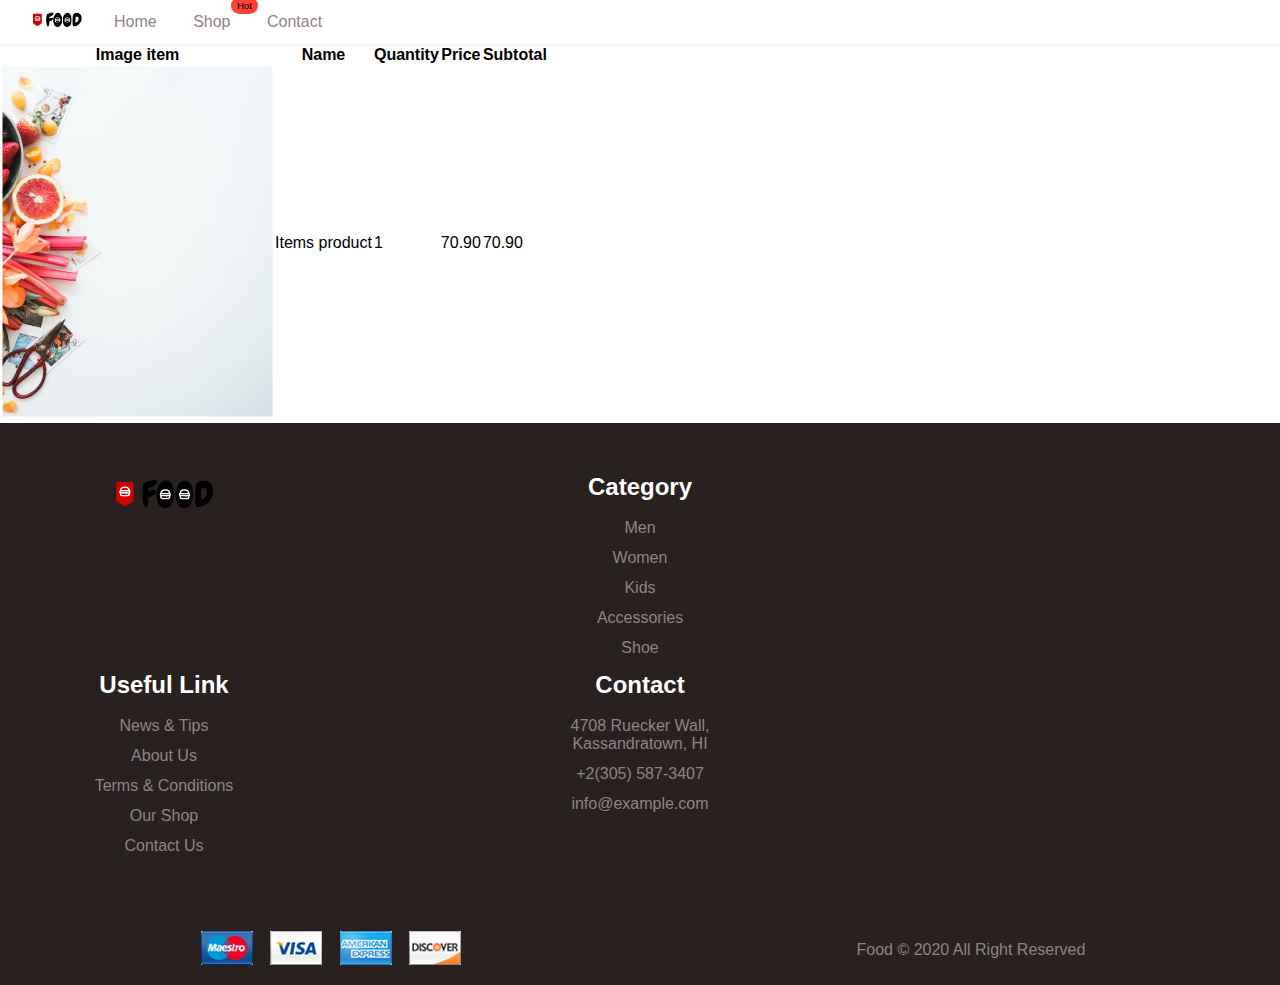
==== cart.html @ a3b9fa39 "first commit" ====
<!DOCTYPE html>
<html lang="en">

<head>
    <meta charset="UTF-8">
    <meta http-equiv="X-UA-Compatible" content="IE=edge">
    <meta name="viewport" content="width=device-width, initial-scale=1.0">

    <!-- favicon -->
    <link rel="shortcut icon" href="assets/favicon.png" type="image/x-icon">

    <!-- styles -->
    <link rel="stylesheet" href="styles/styles.css" />
    <link rel="stylesheet" href="styles/cart.css" />

    <!-- Fonts -->
    <link rel="preconnect" href="https://fonts.googleapis.com">
    <link rel="preconnect" href="https://fonts.gstatic.com" crossorigin>
    <link href="https://fonts.googleapis.com/css2?family=Josefin+Sans:wght@100;200;300;400;500;600;700&display=swap"
        rel="stylesheet">

    <!-- Icons -->
    <link rel="stylesheet" href="https://cdnjs.cloudflare.com/ajax/libs/font-awesome/6.2.0/css/all.min.css"
        integrity="sha512-xh6O/CkQoPOWDdYTDqeRdPCVd1SpvCA9XXcUnZS2FmJNp1coAFzvtCN9BmamE+4aHK8yyUHUSCcJHgXloTyT2A=="
        crossorigin="anonymous" referrerpolicy="no-referrer" />
    <title>Products</title>
</head>

<body>
    <!-- main header -->
    <header class="main-header">
        <div class="logo-box">
            <a href="index.html"><img src="assets/logo.png" alt="" /></a>
        </div>
        <nav class="main-menu">
            <a href="index.html">Home</a>
            <a class="span-tag" href="products.html">Shop<span>Hot</span></a>
            <a href="contact.html">Contact</a></li>
        </nav>
        <div class="main-icons">
            <i class="fa-solid fa-magnifying-glass"></i>
            <i class="fa-regular fa-heart"></i>
            <i class="fa-regular fa-user"></i>
            <div class="shopping-icon">
                <a href="cart.html"><i class="fa-solid fa-cart-shopping"></i> <span class="cart-content">1</span></a>
            </div>
        </div>
    </header>
    <!-- main-header end -->

    <!-- main -->
    <main>

        <table>
            <thead>
                <tr>
                    <th>Image item</th>
                    <th>Name</th>
                    <th>Quantity</th>
                    <th>Price</th>
                    <th>Subtotal</th>
                </tr>
            </thead>
            <tbody>
                <tr>
                    <td data-column="Image item"><img src="assets/shop-1.png" alt=""></td>
                    <td data-column="Name">Items product</td>
                    <td data-column="Quantity">1</td>
                    <td data-column="Price">70.90</td>
                    <td data-column="Subtotal">70.90</td>
                </tr>
            </tbody>
        </table>

    </main>

    <!-- main end -->

    <!-- main-footer -->
    <footer class="main-footer">
        <figure class="footer-logo">
            <a href="index.html"><img src="assets/logo.png" alt="" /></a>
        </figure>

        <div class="footer-widget">
            <div class="widget-title">
                <h3>Category</h3>
            </div>
            <div class="widget-content">
                <ul class="links-list">
                    <li><a href="#">Men</a></li>
                    <li><a href="#">Women</a></li>
                    <li><a href="#">Kids</a></li>
                    <li><a href="#">Accessories</a></li>
                    <li><a href="#">Shoe</a></li>
                </ul>
            </div>
        </div>

        <div class="footer-widget">
            <div class="widget-title">
                <h3>Useful Link</h3>
            </div>
            <div class="widget-content">
                <ul class="links-list">
                    <li><a href="#">News & Tips</a></li>
                    <li><a href="#">About Us</a></li>
                    <li><a href="#">Terms & Conditions</a></li>
                    <li><a href="#">Our Shop</a></li>
                    <li><a href="#">Contact Us</a></li>
                </ul>
            </div>
        </div>

        <div class="footer-widget">
            <div class="widget-title">
                <h3>Contact</h3>
            </div>
            <div class="widget-content">
                <ul class="links-list">
                    <li>4708 Ruecker Wall, <br />Kassandratown, HI</li>
                    <li><a href="tel:23055873407">+2(305) 587-3407</a></li>
                    <li><a href="mailto:info@example.com">info@example.com</a></li>
                </ul>
            </div>

            <ul class="footer-social">
                <li>
                    <a href="#"><i class="fab fa-facebook-f"></i></a>
                </li>
                <li>
                    <a href="#"><i class="fab fa-twitter"></i></a>
                </li>
                <li>
                    <a href="#"><i class="fab fa-vimeo-v"></i></a>
                </li>
                <li>
                    <a href="#"><i class="fab fa-google-plus-g"></i></a>
                </li>
            </ul>
        </div>
    </footer>
    <div class="end-footer">
        <div class="card-img">
            <img src="assets/asset 29.png" alt="card-maestro">
            <img src="assets/asset 30.png" alt="card-visa">
            <img src="assets/asset 31.png" alt="card-american">
            <img src="assets/asset 32.png" alt="card-disocverd">
        </div>

        <span>Food © 2020 All Right Reserved</span>
    </div>
    <!-- main-footer end -->
</body>

</html>
---- styles/styles.css ----
* {
    margin: 0;
    padding: 0;
    box-sizing: border-box;
}

:root {
    --lightGrey: #EDF0F5;
    --grey: #908484;
    --red: #FF4135;
    --black: #222222;
}

body {
    font-family: 'Poppins', sans-serif;
    width: 100%;
    min-height: 100vh;
}

a {
    text-decoration: none;
}



/* menu lateral*/

.btn-menu label {
    float: left;
    cursor: pointer;
    font-size: 25px;
    
    
}

#btn-menu{
    display: none;
}

.container-menu {
    position:fixed;
    width: 100%;
    height: 100%;
    top: 0;
    left: 0;
    transition: all 500ms ease;
    opacity: 0;
    visibility: hidden;
    z-index: 3;
}

#btn-menu:checked~.container-menu  {
    opacity: 1;
    visibility: visible;

}

.cont-menu{

    width: 100%;
    max-width: 250px;
    background: #ffffff;
    height: 100vh;
    position:fixed;
    transition: all 500ms ease;
    transform: translateX(-100%);
}

#btn-menu:checked~.container-menu .cont-menu {
    opacity: 1;
    visibility: visible;
    transform: translateX(0%);

}



.cont-menu nav{
    transform: translateY(15%);
    padding-top: 10rem;
}

.cont-menu nav a{
    display: block;
    padding: 20px;
    color: #000000;
    border-left: 5px solid transparent;
    transition: all 500ms ease;
    
}

.cont-menu nav hr{
    position: relative;
    top: -13rem;
}

.log-menu img{
    width: 80px;
    padding-left: 30px;
    padding-top: 10px;
}

.cont-menu nav a:hover {
    border-left: 5px solid #c7c7c7;
    background: #c4c4c4;
}

.cont-menu label{
    position: absolute;
    right: 30px;
    top: 25px;
    color: rgb(0, 0, 0);
    cursor: pointer;
    font-size: 18px;
}





/* Navbar */

.main-header {
    width: 100%;
    background: #fff;
    padding: 0.5rem 2rem;
    display: flex;
   
    align-items: center;
    box-shadow: 0 0 5px rgba(0, 0, 0, 0.1);
}



.main-header img {
    width: 50px;
    overflow: hidden;
    margin-right: 1rem;
    
}

nav a {
    padding: 1rem;
    text-decoration: none;
    color: var(--grey);
    font-size: 1rem;
    font-weight: 500;
}

.main-icons {
    display: flex;
    align-items: center;
    gap: 1rem;
    font-size: 1.2rem;
}

.main-icons i:hover,
nav a:hover {
    color: #781D1D;
}

.shopping-icon {
    position: relative;
    width: 2rem;
    left: 70rem;
}

.shopping-icon a {
    color: var(--black);
   
}

.cart-content {
    position: absolute;
    top: -10px;
    right: -5px;
    display: flex;
    justify-content: center;
    align-items: center;
    font-size: .6rem;
    width: 1rem;
    height: 1rem;
    background-color: var(--black);
    color: white;
    border-radius: 100%;
    box-shadow: #222222 0 0 5px;
}

.span-tag {
    position: relative;
    padding-right: 1rem;
}

.main-menu span {
    position: absolute;
    background-color: var(--red);
    font-size: .6rem;
    padding: .2rem .4rem;
    color: rgb(0, 0, 0);
    border-radius: 100px;
    top: 0px;
}

/* Main */
/* banner */
.main {
    width: 100%;
    position: relative;
}

.banner-one {
    background-color: #E5DDDD;
    height: 90vh;
}


.slide-item {
    height: 100%;
    display: grid;
    align-content: center;
    grid-template-columns: 3fr 1.5fr;
    font-family: 'Josefin Sans', sans-serif;
}

.content-box-main {
    padding: 3rem;
    padding-left: 4rem;
    display: flex;
    flex-direction: column;
    justify-content: center;
    align-items: flex-start;
    z-index: 1;
    
}

.content-box-main h1 {
    font-size: 4rem;
    font-weight: 410;
    margin-bottom: 0rem;
    
}



.content-box-main span {
    color: #781D1D;
}

.content-box-main p {
    font-size: 1.3rem;
    margin-bottom: 2rem;
    font-family: 'Poppins', sans-serif;
    color: #000000;
    
}




.image-box img {
    position: absolute;
    right: 0rem;
    width: 40%;
    grid-area: 1/5;
    top: 20%;
}

/* Top */
.topcategory-section {
    display: flex;
    justify-content: center;
    text-align: center;
    padding: 9rem;
}


.sec-title {
    display: flex;
    flex-direction: column;
    gap: 2rem;
    padding-bottom: 2rem;
}

.sec-title span {
    color: #781D1D;
}

.sec-title h2 {
    font-size: 3rem;
    font-weight: 500;
    font-family: 'josefin sans', sans-serif;
}

.category-block {
    display: grid;
    grid-template-columns: repeat(4, 1fr);
    gap: 2rem;
}

.category-one img {
    width: 90%;
}

.category-one img:hover {
    color: var(--red);
}

.category-one {
    display: flex;
    flex-direction: column;
    align-items: center;
    justify-content: center;
}

.category-one h5 {
    font-size: 1.1rem;
    font-family: 'josefin sans', sans-serif;
    font-weight: 500;
    margin-bottom: 3rem;
    margin-top: 1rem;
    max-width: 120px;
    color: var(--black);
}

.category-one h5:hover {
    color: #FFA800;
}


/* Service */



.service-section {
    display: flex;
    justify-content: center;
    align-items: center;
    text-align: center;
    padding: 2rem;
    gap: 2rem;
}

.inner-box {
    display: flex;
    align-items: flex-start;
    text-align: start;
    gap: 1rem;
}

.icon-box {
    font-size: 3rem;
    opacity: .8;
}

.text-box h3 {
    font-size: 1.4rem;
    font-family: 'josefin sans', sans-serif;
    color: var(--black);
    margin-bottom: 1rem;
}

/* Footer */

.main-footer {
    display: grid;
    grid-template-columns: 15% 70% ;
    justify-items: center;
    width: 100%;
    background: #292020;
    padding: 3rem 5rem;
    text-align: center;
   
}

.footer-logo img {
    position: relative;
    width: 100px;
    
}

.main-footer .footer-widget .widget-title h3 {
    font-size: 24px;
    line-height: 32px;
    color: white;
    font-weight: 600;
    padding-bottom: 1rem;
}

.main-footer .widget-content .links-list li {
    margin-bottom: 12px;
}

.main-footer .widget-content .links-list li a,
.main-footer .widget-content .links-list li {
    color: var(--grey);
    list-style: none;
    text-decoration: none;
    transition: 500ms ease;
}

.main-footer .widget-content .links-list li a:hover {
    color: var(--red);
}

.footer-social {
    display: inline-flex;
    width: 100%;
    padding: 1rem 0 0;
    align-items: center;
    justify-content: space-around;
    list-style: none;
}

.footer-social a {
    color: var(--grey);
    transition: 500ms ease;
}

.footer-social a:hover {
    color: var(--red);
}

.end-footer {
    display: flex;
    justify-content: space-around;
    align-items: center;
    background-color: #292020;
    padding: 1rem 0;
}

.card-img img {
    padding: 0 .4rem;
   position: relative;
   
}

.end-footer span {
    font-size: 1rem;
    color: var(--grey);
}

@media screen and (max-width: 1200px) {

    .main-icons {
        display: none;
    }
}

@media screen and (max-width: 900px) {
    .category-block {
        grid-template-columns: 1fr 1fr;
        grid-template-rows: auto;
    }

    .service-section {
        flex-wrap: wrap;
        gap: 4rem;
    }

    .main-footer {
        grid-template-columns: repeat(2, 1fr);
        grid-template-rows: auto;
        gap: 2rem;
        padding: 3rem;
    }

    .content-box-main {
        padding-left: 5rem;
    }

    .content-box-main h1 {
        font-size: 3rem;
    }

    .content-box-main h3 {
        font-size: 1.5rem;
        margin-bottom: 2rem;
    }

    .content-box-main p {
        font-size: 1.2rem;
    }
}

@media screen and (max-width: 640px) {

    .main-menu {
        display: none;
    }

    .sec-title h2 {
        font-size: 2rem;
    }

    .topcategory-section,
    .section-main {
        padding-left: 4rem;
        padding-right: 4rem;
    }

    .category-block {
        grid-template-columns: 1fr;
        grid-template-rows: auto;
    }

    .main-footer {
        grid-template-columns: 1fr;
        grid-template-rows: auto;
    }

    .end-footer {
        flex-direction: column;
        gap: 1rem;
    }

    .slide-item {
        grid-template-columns: 1fr;
    }

    .content-box-main {
        padding-left: 2rem;
    }

    .content-box-main h1 {
        font-size: 2rem;
    }
}
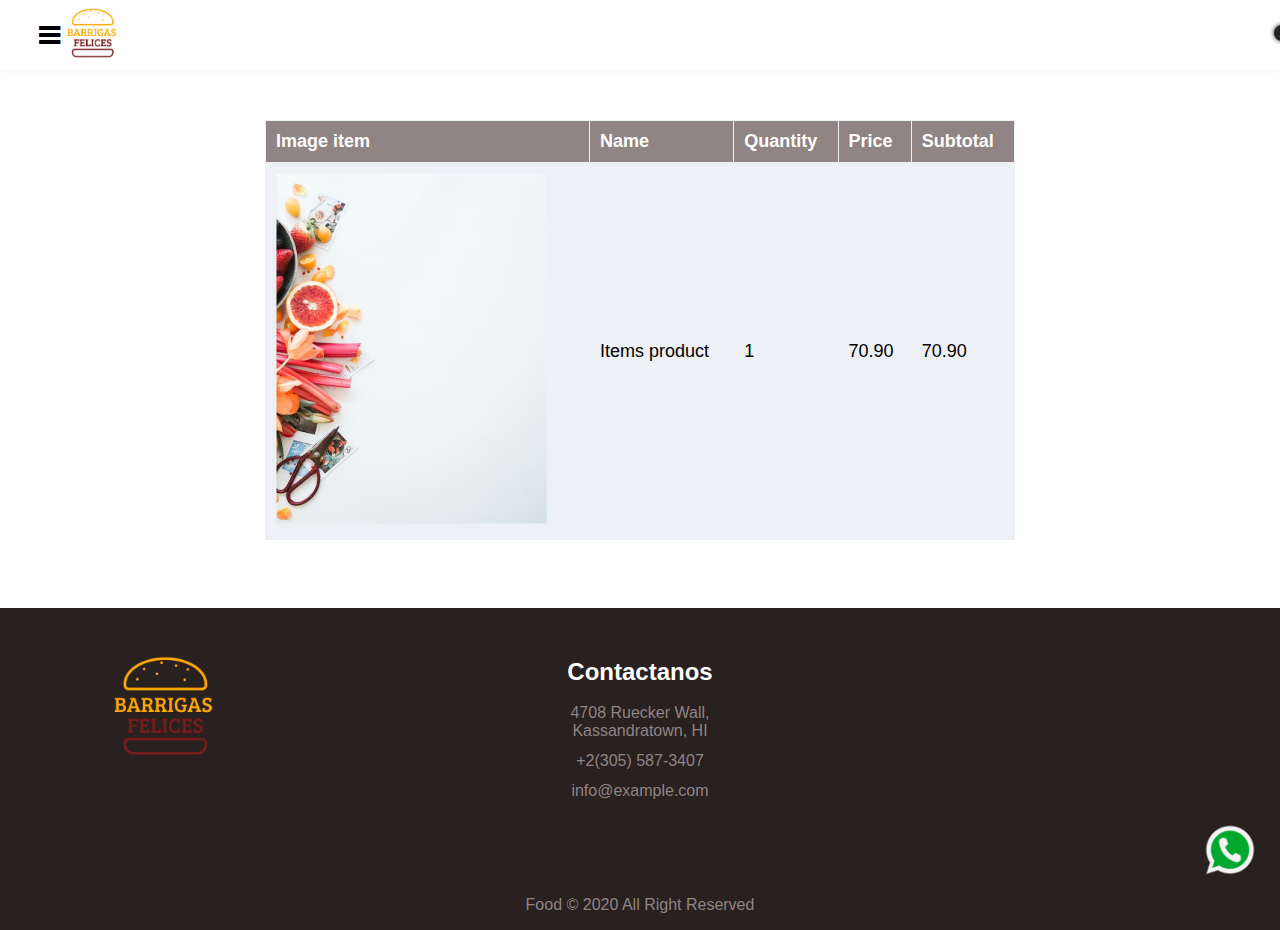
==== commit 976e563c: "btn-whatsapp" ====
--- a/cart.html
+++ b/cart.html
@@ -12,6 +12,7 @@
     <!-- styles -->
     <link rel="stylesheet" href="styles/styles.css" />
     <link rel="stylesheet" href="styles/cart.css" />
+    <link rel="stylesheet" href="styles/fontello.css" />
 
     <!-- Fonts -->
     <link rel="preconnect" href="https://fonts.googleapis.com">
@@ -28,24 +29,42 @@
 
 <body>
     <!-- main header -->
-    <header class="main-header">
-        <div class="logo-box">
-            <a href="index.html"><img src="assets/logo.png" alt="" /></a>
+<header class="main-header">
+
+    <div class="btn-menu">
+        <label for="btn-menu" class="icon-menu"></label>
+    </div>
+
+
+
+    <div class="logo-box">
+        <img src=".img/BARRIGAS FELICES.png" alt="" />
+    </div>
+    <div class="main-icons">
+        <div class="shopping-icon">
+            <a href="cart.html"><i class="fa-solid fa-cart-shopping"></i> <span class="cart-content">1</span></a>
         </div>
-        <nav class="main-menu">
-            <a href="index.html">Home</a>
-            <a class="span-tag" href="products.html">Shop<span>Hot</span></a>
-            <a href="contact.html">Contact</a></li>
+    </div>
+
+
+</header>
+
+<input type="checkbox" id="btn-menu">
+<div class="container-menu">
+    <div class="cont-menu">
+        <figure class="log-menu">
+            <img src=".img/BARRIGAS FELICES.png" alt="" />
+        </figure>
+        <nav>
+            <hr>
+
+            <a href="index.html">Inicio</a>
+            <a href="#listado">Lista de productos</a>
+            <a href="#">Contacto</a>
         </nav>
-        <div class="main-icons">
-            <i class="fa-solid fa-magnifying-glass"></i>
-            <i class="fa-regular fa-heart"></i>
-            <i class="fa-regular fa-user"></i>
-            <div class="shopping-icon">
-                <a href="cart.html"><i class="fa-solid fa-cart-shopping"></i> <span class="cart-content">1</span></a>
-            </div>
-        </div>
-    </header>
+        <label for="btn-menu" class="icon-cancel"></label>
+    </div>
+</div>
     <!-- main-header end -->
 
     <!-- main -->
@@ -73,83 +92,85 @@
         </table>
 
     </main>
-
     <!-- main end -->
 
+    <!--Chat whatsapp-->
+    <a class="api" href="https://api.whatsapp.com/send?phone=3045248972&text=hola%20hebert" target="_blank">api de whatsapp</a>
+    
+    <div>
+        <form class="form-wts" action="" id="form">
+            <label for="">¿Cual es tu nombre?</label>
+            <input class="inputwts" type="text">
+            <label for=""> ¿Que deseas Ordenar?</label>
+            <textarea class="textareawts" name="" id="" cols="30" rows="10"></textarea>
+            <button class="btn-wts" id="sendbtn">Enviar mensaje</button>
+    
+        </form>
+        <img class="icon-wts" src=".img/whats.webp" alt="" id="wtsicon">
+    </div>
+    
+    <script>
+        var btnwts = document.querySelector('#wtsicon');
+        var form = document.querySelector('#form');
+        var sendbtn = document.querySelector('#sendbtn')
+
+        btnwts.addEventListener('click', function () {
+            form.classList.toggle('entrarysalir')
+
+        })
+
+        sendbtn.addEventListener('click', enviarMensaje)
+
+        function enviarMensaje() {
+            var inputName = document.querySelector('.inputwts').value
+            var textareaMensaje = document.querySelector('.textareawts').value
+            let url = "https://api.whatsapp.com/send?phone=3045248972&text=¿Cual es tu nombre?: %0A" + inputName + "%0A%0A¿Que deseas Ordenar?: %0A" + textareaMensaje + "%0A";
+
+            window.open(url);
+
+
+        }
+
+      </script>
+
+
     <!-- main-footer -->
-    <footer class="main-footer">
-        <figure class="footer-logo">
-            <a href="index.html"><img src="assets/logo.png" alt="" /></a>
-        </figure>
+<footer class="main-footer">
+    <figure class="footer-logo">
+        <a href="index.html"><img src=".img/BARRIGAS FELICES.png" alt="" /></a>
+    </figure>
 
-        <div class="footer-widget">
-            <div class="widget-title">
-                <h3>Category</h3>
-            </div>
-            <div class="widget-content">
-                <ul class="links-list">
-                    <li><a href="#">Men</a></li>
-                    <li><a href="#">Women</a></li>
-                    <li><a href="#">Kids</a></li>
-                    <li><a href="#">Accessories</a></li>
-                    <li><a href="#">Shoe</a></li>
-                </ul>
-            </div>
+    <div class="footer-widget">
+        <div class="widget-title">
+            <h3>Contactanos</h3>
+        </div>
+        <div class="widget-content">
+            <ul class="links-list">
+                <li>4708 Ruecker Wall, <br />Kassandratown, HI</li>
+                <li><a href="tel:23055873407">+2(305) 587-3407</a></li>
+                <li><a href="mailto:info@example.com">info@example.com</a></li>
+            </ul>
         </div>
 
-        <div class="footer-widget">
-            <div class="widget-title">
-                <h3>Useful Link</h3>
-            </div>
-            <div class="widget-content">
-                <ul class="links-list">
-                    <li><a href="#">News & Tips</a></li>
-                    <li><a href="#">About Us</a></li>
-                    <li><a href="#">Terms & Conditions</a></li>
-                    <li><a href="#">Our Shop</a></li>
-                    <li><a href="#">Contact Us</a></li>
-                </ul>
-            </div>
-        </div>
-
-        <div class="footer-widget">
-            <div class="widget-title">
-                <h3>Contact</h3>
-            </div>
-            <div class="widget-content">
-                <ul class="links-list">
-                    <li>4708 Ruecker Wall, <br />Kassandratown, HI</li>
-                    <li><a href="tel:23055873407">+2(305) 587-3407</a></li>
-                    <li><a href="mailto:info@example.com">info@example.com</a></li>
-                </ul>
-            </div>
-
-            <ul class="footer-social">
-                <li>
-                    <a href="#"><i class="fab fa-facebook-f"></i></a>
-                </li>
-                <li>
-                    <a href="#"><i class="fab fa-twitter"></i></a>
-                </li>
-                <li>
-                    <a href="#"><i class="fab fa-vimeo-v"></i></a>
-                </li>
-                <li>
-                    <a href="#"><i class="fab fa-google-plus-g"></i></a>
-                </li>
-            </ul>
-        </div>
-    </footer>
-    <div class="end-footer">
-        <div class="card-img">
-            <img src="assets/asset 29.png" alt="card-maestro">
-            <img src="assets/asset 30.png" alt="card-visa">
-            <img src="assets/asset 31.png" alt="card-american">
-            <img src="assets/asset 32.png" alt="card-disocverd">
-        </div>
-
-        <span>Food © 2020 All Right Reserved</span>
+        <ul class="footer-social">
+            <li>
+                <a href="#"><i class="fab fa-facebook-f"></i></a>
+            </li>
+            <li>
+                <a href="#"><i class="fab fa-twitter"></i></a>
+            </li>
+            <li>
+                <a href="#"><i class="fab fa-vimeo-v"></i></a>
+            </li>
+            <li>
+                <a href="#"><i class="fab fa-google-plus-g"></i></a>
+            </li>
+        </ul>
     </div>
+</footer>
+<div class="end-footer">
+    <span>Food © 2020 All Right Reserved</span>
+</div>
     <!-- main-footer end -->
 </body>
 
--- a/styles/cart.css
+++ b/styles/cart.css
@@ -0,0 +1,189 @@
+* {
+    margin: 0;
+    padding: 0;
+    box-sizing: border-box;
+}
+
+:root {
+    --lightGrey: #EDF0F5;
+    --grey: #908484;
+    --red: #FF4135;
+    --black: #222222;
+}
+
+body {
+    font-family: 'Poppins', sans-serif;
+    width: 100%;
+    min-height: 100vh;
+}
+
+
+/* table */
+
+table {
+    width: 750px;
+    border-collapse: collapse;
+    margin: 50px auto;
+}
+
+/* Zebra striping */
+tr:nth-of-type(odd) {
+    background: var(--lightGrey)
+}
+
+th {
+    background: var(--grey);
+    color: white;
+    font-weight: bold;
+}
+
+td,
+th {
+    padding: 10px;
+    border: 1px solid var(--lightGrey);
+    text-align: left;
+    font-size: 18px;
+}
+
+/*chat whatsapp*/
+
+.api{
+    font-size: 0;
+ }
+
+
+ .icon-wts {
+     width: 60px;
+     height: 60px;
+     position: fixed;
+     bottom: 20px;
+     right: 20px;
+     cursor: pointer;
+ }
+
+ .icon-wts:active {
+     transform: scale(0.9);
+ }
+
+ .form-wts {
+     width: 220px;
+     height: 280px;
+     position: fixed;
+     background: white;
+     bottom: 80px;
+     right: 50px;
+     box-shadow: 0 2px 20px 0 rgba(0, 0, 0, 0.22);
+     border-radius: 5px;
+     padding: 10px;
+     display: none;
+ }
+
+ .entrarysalir {
+     display: block;
+
+ }
+
+ .inputwts {
+     width: 100%;
+     padding: 5px;
+     color: #666;
+     box-sizing: border-box;
+     border-radius: 5px;
+     border: 1px solid rgba(0, 0, 0, 0.19);
+ }
+
+ .inputwts:focus {
+     outline: none;
+ }
+
+ .textareawts:focus {
+     outline: none;
+ }
+
+ .textareawts {
+     width: 100%;
+     min-width: 100%;
+     min-width: 100%;
+     padding: 5px;
+     color: #666;
+     height: 120px;
+     min-height: 120px;
+     max-height: 120px;
+     box-sizing: border-box;
+     border-radius: 5px;
+     border: 1px solid rgba(0, 0, 0, 0.19);
+
+ }
+
+
+ .btn-wts {
+     width: 100%;
+     background: #00a82d;
+     border: none;
+     padding: 5px;
+     color: white;
+     border-radius: 5px;
+
+ }
+
+
+
+
+/* 
+Max width before this PARTICULAR table gets nasty
+This query will take effect for any screen smaller than 760px
+and also iPads specifically.
+*/
+@media only screen and (max-width: 760px),
+(min-device-width: 768px) and (max-device-width: 1024px) {
+
+    table {
+        width: 100%;
+    }
+
+    /* Force table to not be like tables anymore */
+    table,
+    thead,
+    tbody,
+    th,
+    td,
+    tr {
+        display: block;
+    }
+
+    /* Hide table headers (but not display: none;, for accessibility) */
+    thead tr {
+        position: absolute;
+        top: -9999px;
+        left: -9999px;
+    }
+
+    tr {
+        border: 1px solid var(--lightGrey)
+    }
+
+    td {
+        /* Behave  like a "row" */
+        border: none;
+        border-bottom: 1px solid var(--lightGrey);
+        position: relative;
+        padding-left: 50%;
+    }
+
+    td:before {
+        /* Now like a table header */
+        position: absolute;
+        /* Top/left values mimic padding */
+        top: 6px;
+        left: 6px;
+        width: 45%;
+        padding-right: 10px;
+        white-space: nowrap;
+        /* Label the data */
+        content: attr(data-column);
+
+        color: #000;
+        font-weight: bold;
+    }
+
+}--- a/styles/fontello.css
+++ b/styles/fontello.css
@@ -0,0 +1,58 @@
+@font-face {
+  font-family: 'fontello';
+  src: url('../font/fontello.eot?69871643');
+  src: url('../font/fontello.eot?69871643#iefix') format('embedded-opentype'),
+       url('../font/fontello.woff2?69871643') format('woff2'),
+       url('../font/fontello.woff?69871643') format('woff'),
+       url('../font/fontello.ttf?69871643') format('truetype'),
+       url('../font/fontello.svg?69871643#fontello') format('svg');
+  font-weight: normal;
+  font-style: normal;
+}
+/* Chrome hack: SVG is rendered more smooth in Windozze. 100% magic, uncomment if you need it. */
+/* Note, that will break hinting! In other OS-es font will be not as sharp as it could be */
+/*
+@media screen and (-webkit-min-device-pixel-ratio:0) {
+  @font-face {
+    font-family: 'fontello';
+    src: url('../font/fontello.svg?69871643#fontello') format('svg');
+  }
+}
+*/
+[class^="icon-"]:before, [class*=" icon-"]:before {
+  font-family: "fontello";
+  font-style: normal;
+  font-weight: normal;
+  speak: never;
+
+  display: inline-block;
+  text-decoration: inherit;
+  width: 1em;
+  margin-right: .2em;
+  text-align: center;
+  /* opacity: .8; */
+
+  /* For safety - reset parent styles, that can break glyph codes*/
+  font-variant: normal;
+  text-transform: none;
+
+  /* fix buttons height, for twitter bootstrap */
+  line-height: 1em;
+
+  /* Animation center compensation - margins should be symmetric */
+  /* remove if not needed */
+  margin-left: .2em;
+
+  /* you can be more comfortable with increased icons size */
+  /* font-size: 120%; */
+
+  /* Font smoothing. That was taken from TWBS */
+  -webkit-font-smoothing: antialiased;
+  -moz-osx-font-smoothing: grayscale;
+
+  /* Uncomment for 3D effect */
+  /* text-shadow: 1px 1px 1px rgba(127, 127, 127, 0.3); */
+}
+
+.icon-cancel:before { content: '\e800'; } /* '' */
+.icon-menu:before { content: '\f0c9'; } /* '' */
